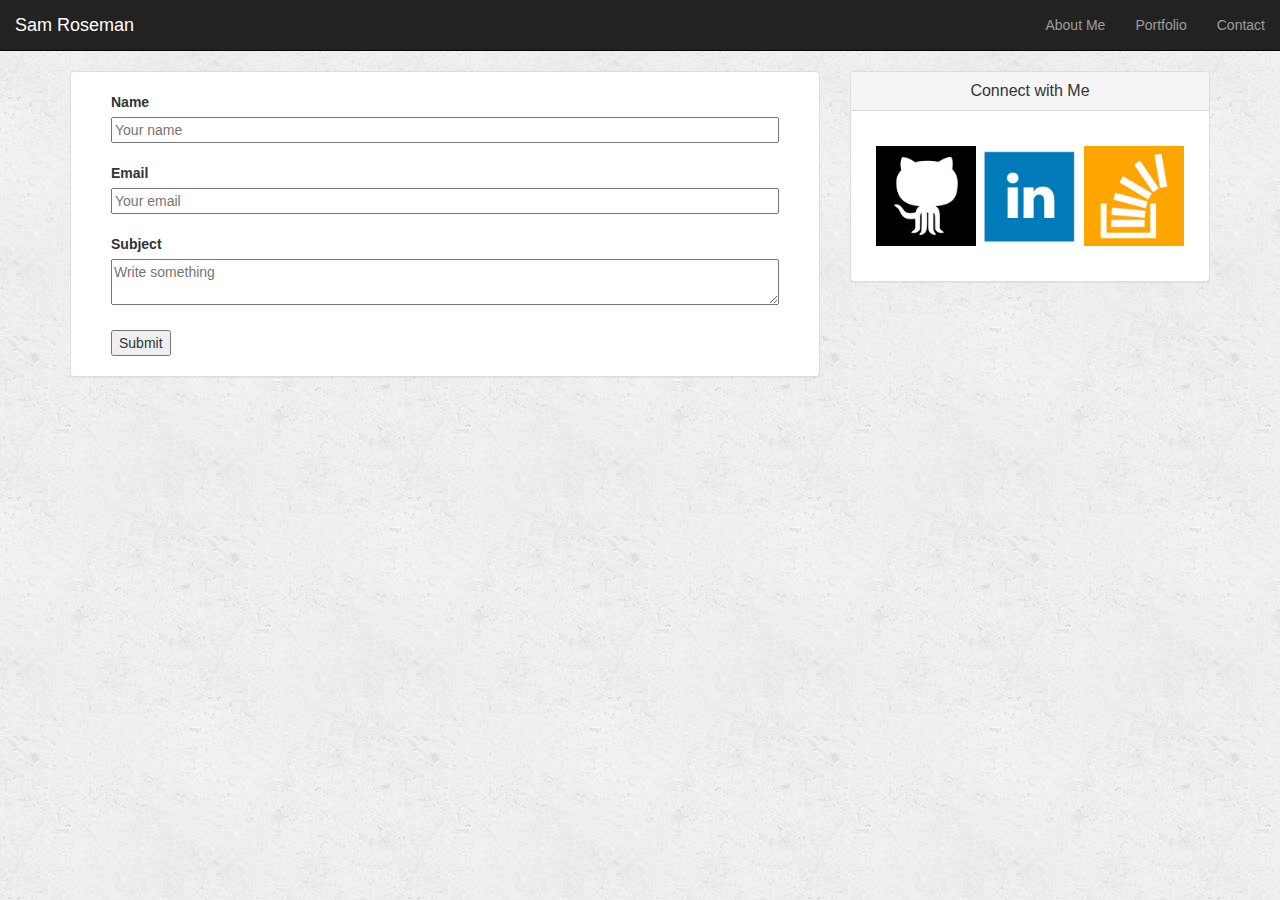
==== contact.html @ 7bffdbad "saturday night commit" ====
<!DOCTYPE html>
<html lang="en">
<head>
	<meta charset="UTF-8">
	<meta name="viewport" content="width=device-width, initial-scale=1.0">
	<title>Contact</title>
<!-- Latest compiled and minified CSS -->
	<link rel="stylesheet" href="https://maxcdn.bootstrapcdn.com/bootstrap/3.3.7/css/bootstrap.min.css" integrity="sha384-BVYiiSIFeK1dGmJRAkycuHAHRg32OmUcww7on3RYdg4Va+PmSTsz/K68vbdEjh4u" crossorigin="anonymous">
<!-- My Style Sheet -->
	<link rel="stylesheet" type="text/css" href="style.css">
	
</head>

<body>

<!-- Nav Bar -->
<nav class="navbar navbar-inverse navbar-static-top">
  <div class="container-fluid">
    <!-- Brand and toggle get grouped for better mobile display -->
    <div class="navbar-header">
      <button type="button" class="navbar-toggle collapsed" data-toggle="collapse" data-target="#bs-example-navbar-collapse-1" aria-expanded="false">
        <span class="sr-only">Toggle navigation</span>
        <span class="icon-bar"></span>
        <span class="icon-bar"></span>
        <span class="icon-bar"></span>
      </button>
      <a class="navbar-brand" href="index.html">Sam Roseman</a>
    </div>

    <!-- Collect the nav links, forms, and other content for toggling -->
    <div class="collapse navbar-collapse" id="bs-example-navbar-collapse-1">
      
      <ul class="nav navbar-nav navbar-right">
        <li><a href="index.html">About Me</a></li>
        <li><a href="portfolio.html">Portfolio</a></li>
        <li><a href="contact.html">Contact</a></li>
      </ul>
    </div><!-- /.navbar-collapse -->
  </div><!-- /.container-fluid -->
</nav>

<!-- Contact Form -->

<div class="container">
	<div class="row">
		<div class="col-md-8">
			<div class="panel panel-default">
		
				<form class="contact">
					<div class="contact">
			    		<label>Name</label>
			    		<br>
			    		<input type="text" placeholder="Your name">
					</div>
			    	
					<div class="contact">
				    	<label>Email</label>
				    	<br>
				    	<input type="text" placeholder="Your email">
					</div>
			    	
					<div class="contact">
				    	<label>Subject</label>
				    	<br>
				   		<textarea type="text" placeholder="Write something"></textarea>
					</div>
			   		
					<div class="contact">
						<button>Submit</button>
					</div>	
			 	</form>

			</div>
			
			  
		
		</div>

<!-- Aside -->
			<div class="col-md-4">
				<div class="panel panel-default">

				  <div class="panel-heading">
				    <h3 class="panel-title">Connect with Me</h3>
				  </div>
				<div class="centerContent">
				  
				  <div class="panel-body">
				  	<a href="https://github.com/SamRoseman"> 
				  		<img class="smallIcon" src="assets/github.png" alt="Github">
				  	</a>

					<a href="https://www.linkedin.com/in/sam-roseman-design/"> 
				  		<img class="smallIcon" src="assets/linkedin.png" alt="LinkedIn">
				  	</a>

				  	<a href="https://stackoverflow.com/"> 
				  		<img class="smallIcon" src="assets/stackoverflow.png" alt="StackOverflow">
				  	</a>
				</div>  	
			</div>
		</div>
	</div>
</div>	

	

</body>

</html>
---- style.css ----
* {
	box-sizing: border-box;
}

body {
	background-image: url(assets/concrete_seamless.png);
}


.navbar-inverse .navbar-brand{ 
	color: #855fa8;
}

.smallImg {
	height: 200px;
	width: 180px;
	border-radius: 90px;
	float: left;
	margin:10px;
}

.smallPort {
	width: 100%;
	padding: 10px;
	display: inline-block;
	text-align: center;
}

.smallIcon {
	height: 100px;
	width: 100px;

}

.panel .panel-default {
	width: 100%;
}

.centerContent {
	padding: 20px 5px;
	width: 100%;
	display: inline-block;
	text-align: center;

}

.contact {
	margin: 20px;

}

input {
	width: 100%;
}

textarea {
	width: 100%;
}

.panel-heading {
	text-align: center;
}
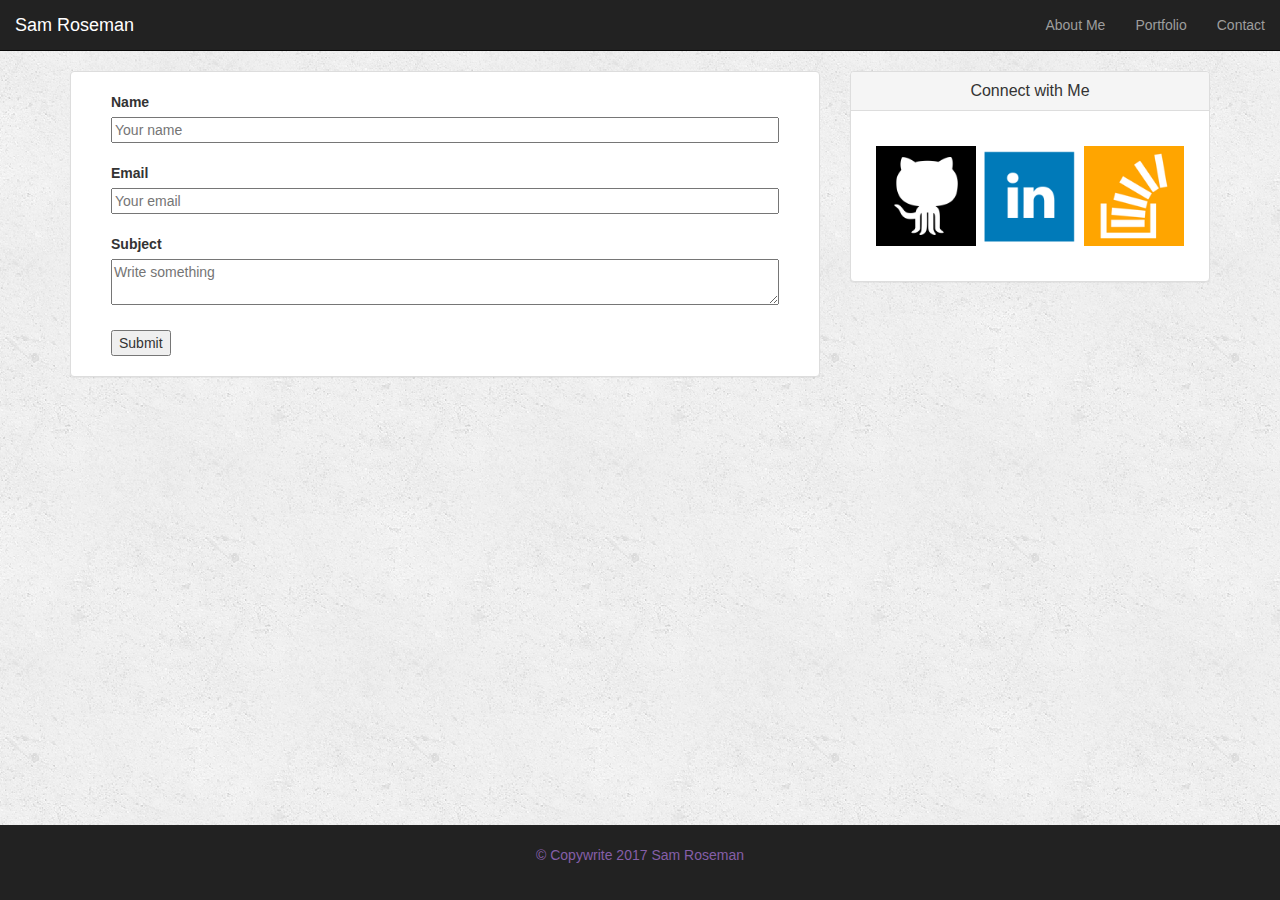
==== commit 66aa71cb: "footer and fancy animation" ====
--- a/contact.html
+++ b/contact.html
@@ -41,7 +41,7 @@
 
 <!-- Contact Form -->
 
-<div class="container">
+<div class="container" id="flex">
 	<div class="row">
 		<div class="col-md-8">
 			<div class="panel panel-default">
@@ -102,6 +102,12 @@
 		</div>
 	</div>
 </div>	
+</div>
+
+<!-- Footer -->
+    <footer class="navbar-inverse">    
+       <p>&copy; Copywrite 2017 Sam Roseman</p>
+    </footer>
 
 	
 
--- a/style.css
+++ b/style.css
@@ -4,8 +4,15 @@
 
 body {
 	background-image: url(assets/concrete_seamless.png);
+	display: flex;
+  	min-height: 100vh;
+  	flex-direction: column;
 }
 
+#flex {
+	flex:1;
+	margin:auto;
+}
 
 .navbar-inverse .navbar-brand{ 
 	color: #855fa8;
@@ -17,6 +24,14 @@
 	border-radius: 90px;
 	float: left;
 	margin:10px;
+	transform: rotateY(0deg);
+	transition: 2s;
+
+}
+
+.smallImg:hover {
+	transform:  rotateY(180deg);
+	transition: 2s;
 }
 
 .smallPort {
@@ -26,9 +41,15 @@
 	text-align: center;
 }
 
+
 .smallIcon {
 	height: 100px;
 	width: 100px;
+
+}
+
+.smallIcon:hover {
+	opacity: .5;
 
 }
 
@@ -61,3 +82,15 @@
 	text-align: center;
 }
 
+footer {
+	clear: both;
+    height: 75px;
+    width: 100%;
+    bottom: 0px;
+    text-align: center;
+    padding-top:  20px;
+    color: #855fa8;
+  
+}
+
+
